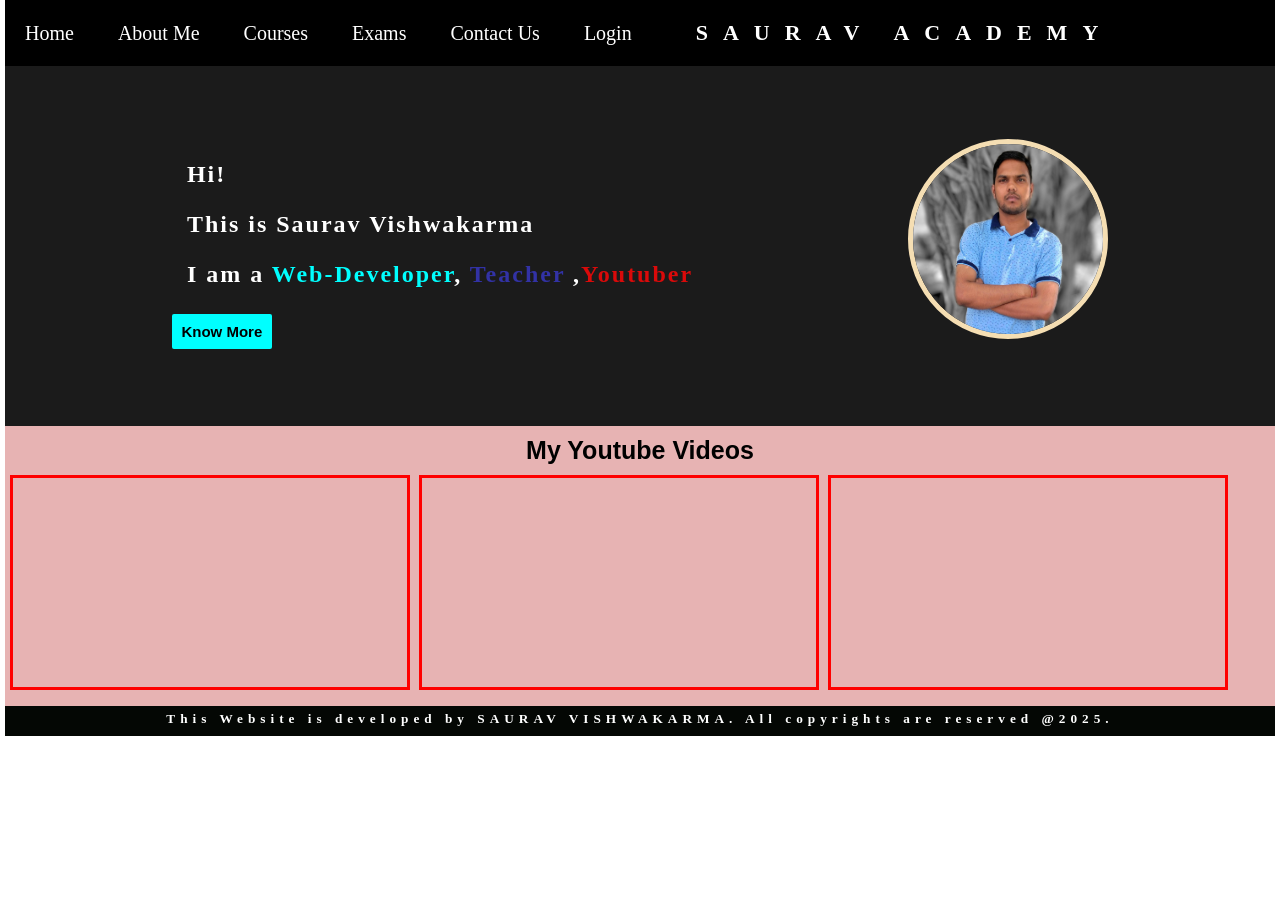
==== index.html @ dc7d072d "Add files via upload" ====
<!DOCTYPE html>
<html lang="en">
  <head>
    <meta charset="UTF-8" />
    <meta name="viewport" content="width=device-width, initial-scale=1.0" />
    <title>SAURAV ACADEMY</title>
    <link rel="stylesheet" href="stylesheet.css">
  </head>
  <body>
    <main class="main_content">
      <header>
        <nav>
          <ul>
            <li><a href="">Home</a></li>
            <li><a href="about.html">About Me</a></li>
            <li>
              <a href="">Courses</a>

              <div class="course">
                
                <ul>
                <li><a href="">Science</a></li>
                <li><a href="">Mathematics</a></li>
                <li><a href="">Web-Development</a>
                <div class="course-web"><ul>
                <li><a href="">HTML</a></li>
                <li><a href="">CSS</a></li>
                <li><a href="">JAVASCRIPT</a></li>
                <li><a href="">PHP</a></li>
              </ul></div></li>
                <li><a href="">MS-Office</a>
                <ul class="course-ms">
                <li><a href="">MS-EXCEL</a></li>
                <li><a href="">MS-POWERPOINT</a></li>
                <li><a href="">MS-WORD</a></li>
                <li><a href="">ADVANCE EXCEL</a></li>
                <li><a href="typing.html">TYPING</a></li>
              
              </li>
              </ul>
            </div
            >
            </li>
            <li>
              <a href="">Exams</a>
              <div  class="course"><ul>
                <li><a href="">Borad Exam</a></li>
                <li><a href="">SSC</a></li>
                <li><a href="">Railway</a></li>
                <li><a href="">Teaching</a></li>
              </ul></div>
            </li>
            <li><a href="">Contact Us</a></li>
            <li><a href="login.html"> Login</a></li>
            <li><span class="logo"><strong>SAURAV ACADEMY</strong></span></li>
          </ul>
        </nav>
      </header>
      <section class="banner">
        <div class="leftban"> <h1>Hi! <br>This is <span class="name">Saurav Vishwakarma</span> <br> I am a <span class="pro">Web-Developer</span>, <span class="pro1">Teacher</span>
        ,<span class="pro2">Youtuber</span></h1>
      <button class="btn1">Know More</button></div>
        <div class="Rightban"><img src="saurav.jpg" alt="Saurav pic"></div>

      </section>
      <section class="youtube">
        
        <div class="you">
          <h2> My Youtube Videos</h2>
          <iframe width="400" height="215" src="https://www.youtube.com/embed/mk6TVXmKYd8?si=Q2ZSdeS3Ahfl4dZO" title="YouTube video player" frameborder="0" allow="accelerometer; autoplay; clipboard-write; encrypted-media; gyroscope; picture-in-picture; web-share" referrerpolicy="strict-origin-when-cross-origin" allowfullscreen></iframe>
<iframe width="400" height="215" src="https://www.youtube.com/embed/g3dyeidQdXg?si=IPsOAfjXn1SQcYuL" title="YouTube video player" frameborder="0" allow="accelerometer; autoplay; clipboard-write; encrypted-media; gyroscope; picture-in-picture; web-share" referrerpolicy="strict-origin-when-cross-origin" allowfullscreen></iframe>
<iframe width="400" height="215" src="https://www.youtube.com/embed/upI6DfXTwQM?si=de1nFRpIZ2mw1HUp" title="YouTube video player" frameborder="0" allow="accelerometer; autoplay; clipboard-write; encrypted-media; gyroscope; picture-in-picture; web-share" referrerpolicy="strict-origin-when-cross-origin" allowfullscreen></iframe>

        </div>
      </section>
      <footer >
<h5>This Website is developed by SAURAV VISHWAKARMA. All copyrights are reserved @2025.
</h5>

      </footer>
    </main>
  </body>
</html>
---- stylesheet.css ----
* {
  margin: 0;
  padding: 0;
  box-sizing: border-box;
}
.main_content {
  width: 1270px;
  padding: 0;
  margin: auto;
  background-color: rgb(27, 27, 27);
  align-items: center;
}
/* nav-bar--------------------------------------------- */
nav {
  position: sticky;
}
nav ul {
  background-color: black;
 }
nav ul li {
  list-style-type: none;
  padding: 20px;
  color: white;
  display: inline-block;
  font-size: 20px;
  }
nav ul li a {
  color: white;
  margin-top: -5px;
}

nav ul li :hover {
  background-color: rgb(20, 20, 243);
  
}
nav ul a {
  text-decoration: none;
}
/* logo------------------------------------------------ */
.logo {
  letter-spacing: 15px;
  margin-left: 20px;
  font-weight: 500;
  font-size: 22px;
}
.course {
  display: none;
  margin-top: 20px;
}
ul li:hover .course {
  display: block;
  position: absolute;
  margin: 0;
  padding: 0;
}
.course ul {
  margin: 0;
  padding: 0;
}
.course-web {
  display: none;
}
.course ul li:hover .course-web {
  position: absolute;
  display: inline-block;
  margin-top: 48px;
  margin-left: -200px;
}
.course-ms {
  display: none;
}
.course ul li:hover .course-ms {
  display: inline-block;
  position: absolute;
  margin-top: 48px;
  margin-left: -150px;
}

.login-button :hover {
  border: 3px solid whitesmoke;
}
.banner {
  height: 350px;
  display: flex;
  align-items: center;
  justify-content: center;
}
.leftban {
  align-items: center;
  letter-spacing: 2px;
  font-weight: 500;
  color: white;
  margin-right: 100px;
}
.leftban h1 {
  padding: 15px;
  letter-spacing: 2px;
  line-height: 50px;
}
.name {
  color: white(234, 236, 236);
  font-weight: 700;
}
.pro1 {
  color: rgb(50, 50, 165);
}
.pro2 {
  color: rgb(218, 10, 10);
}
.Rightban {
  margin-left: 100px;
}
.pro {
  color: aqua;
}
.btn1 {
  /* border-radius: 25px; */
  background-color: aqua;
  color: black;
  border: none;
  width: 100px;
  height: 35px;
  font-size: 15px;
  font-weight: 700;
  padding: 5px;
  border-radius: 2px;
}

.btn1:hover {
  border: 2px solid rgb(20, 20, 243);
  color: white;
  background-color: rgb(10, 10, 10);
}
.Rightban img {
  height: 200px;
  width: 200px;
  border-radius: 50%;
  border: 5px solid wheat;
}

.you{
  height: 280px;
  background-color: rgb(231, 179, 179);
  
  
  
  
}
.you iframe{
  padding: 7px;
  margin-left: 5px;
  border: 3px solid red;
}
 
 .you h2{
  text-align: center;
  padding: 10px;
  
  margin-top: 10px;
  font-size: 25px;
  font-family: 'Lucida Sans', 'Lucida Sans Regular', 'Lucida Grande', 'Lucida Sans Unicode', Geneva, Verdana, sans-serif;
  

 }
footer {
  height: 30px;
  background-color: rgb(4, 7, 4);
  color: white;
  align-items: center;
}
footer h5{
  text-align: center;
  padding: 5px;
  letter-spacing: 5px;

}
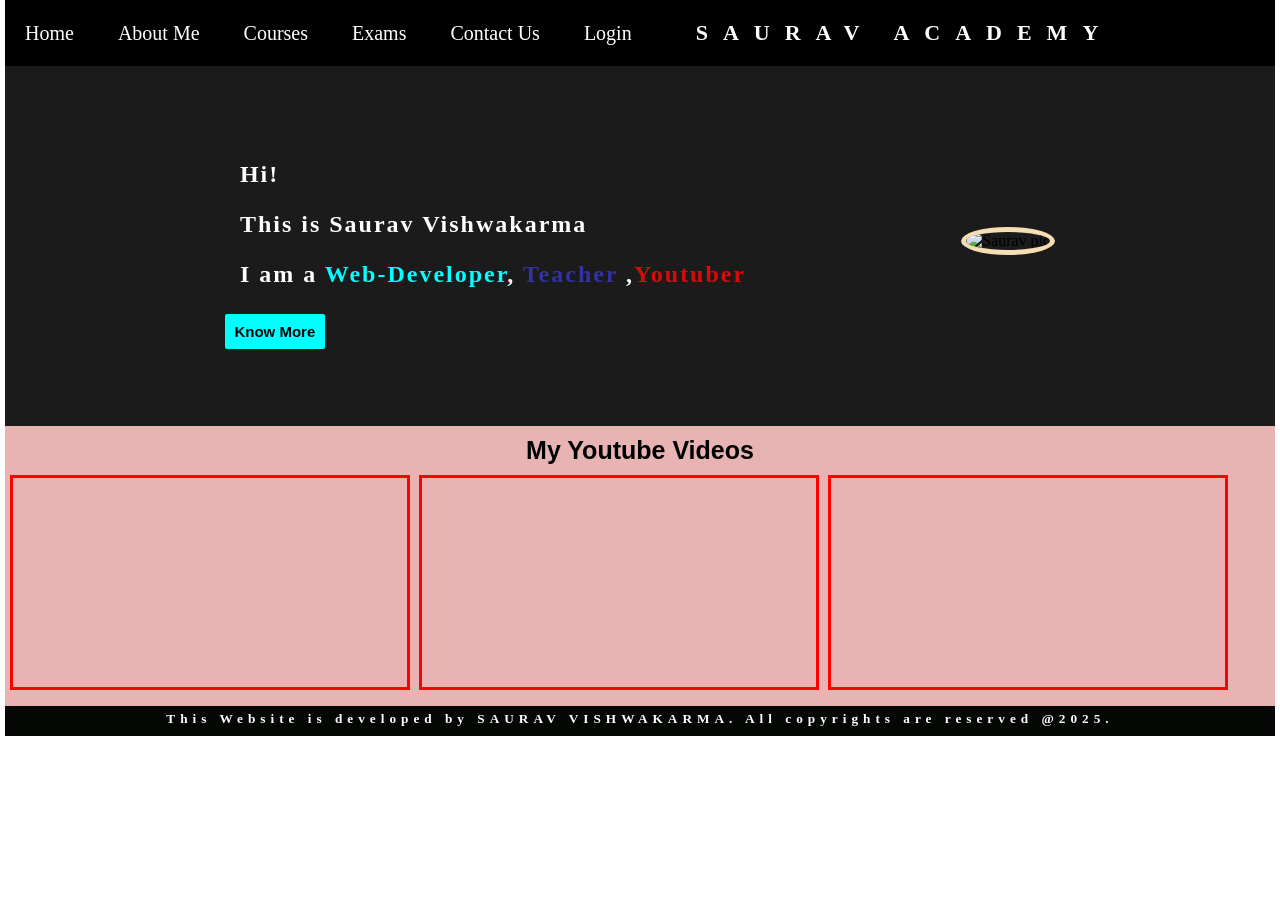
==== commit 0758f6fe: "Update index.html" ====
--- a/index.html
+++ b/index.html
@@ -60,7 +60,7 @@
         <div class="leftban"> <h1>Hi! <br>This is <span class="name">Saurav Vishwakarma</span> <br> I am a <span class="pro">Web-Developer</span>, <span class="pro1">Teacher</span>
         ,<span class="pro2">Youtuber</span></h1>
       <button class="btn1">Know More</button></div>
-        <div class="Rightban"><img src="saurav.jpg" alt="Saurav pic"></div>
+        <div class="Rightban"><img src="sauravnewpic.jpeg" alt="Saurav pic"></div>
 
       </section>
       <section class="youtube">
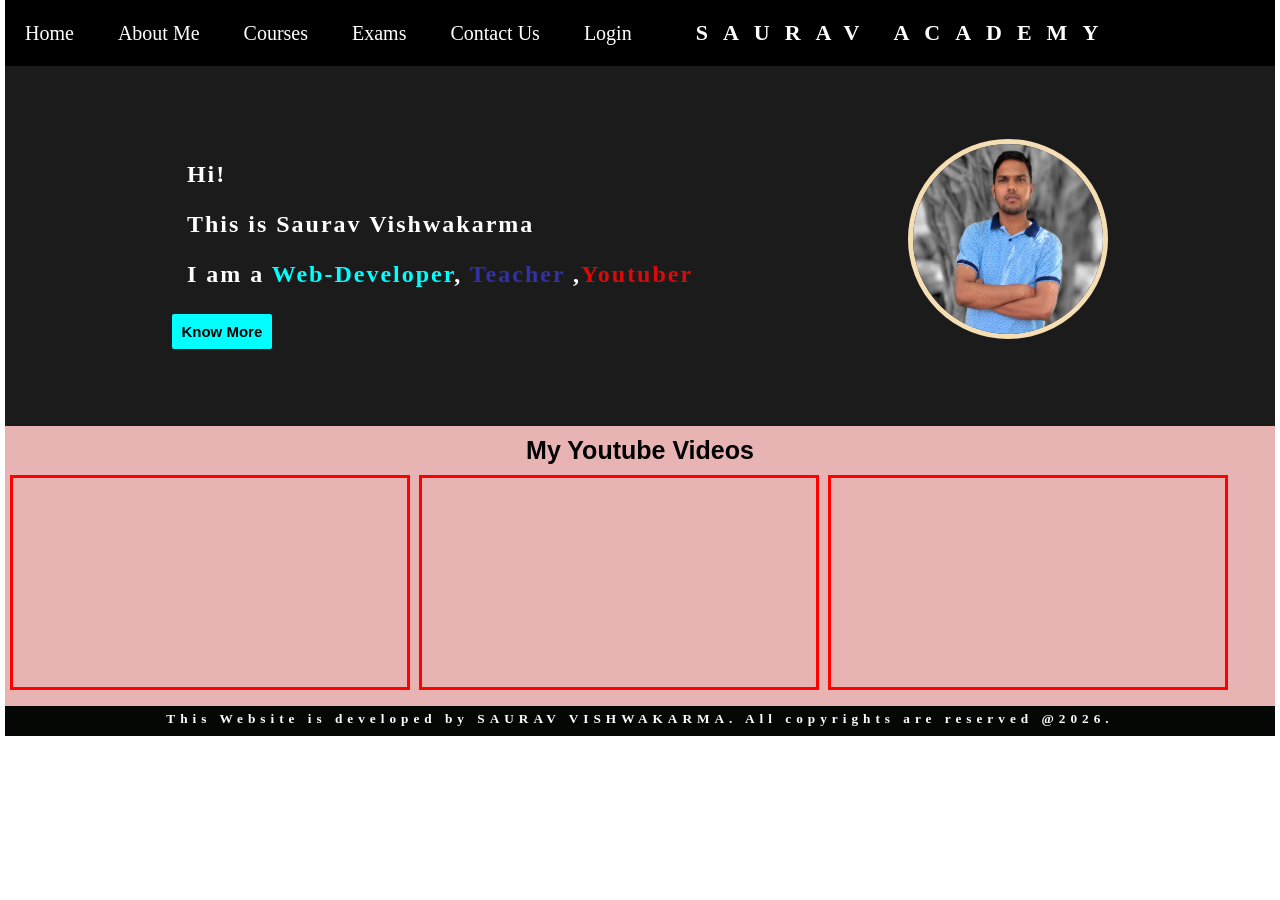
==== commit b3324b96: "Update index.html" ====
--- a/index.html
+++ b/index.html
@@ -60,7 +60,7 @@
         <div class="leftban"> <h1>Hi! <br>This is <span class="name">Saurav Vishwakarma</span> <br> I am a <span class="pro">Web-Developer</span>, <span class="pro1">Teacher</span>
         ,<span class="pro2">Youtuber</span></h1>
       <button class="btn1">Know More</button></div>
-        <div class="Rightban"><img src="sauravnewpic.jpeg" alt="Saurav pic"></div>
+        <div class="Rightban"><img src="saurav.jpg" alt="Saurav pic"></div>
 
       </section>
       <section class="youtube">
@@ -74,7 +74,7 @@
         </div>
       </section>
       <footer >
-<h5>This Website is developed by SAURAV VISHWAKARMA. All copyrights are reserved @2025.
+<h5>This Website is developed by SAURAV VISHWAKARMA. All copyrights are reserved @2026.
 </h5>
 
       </footer>
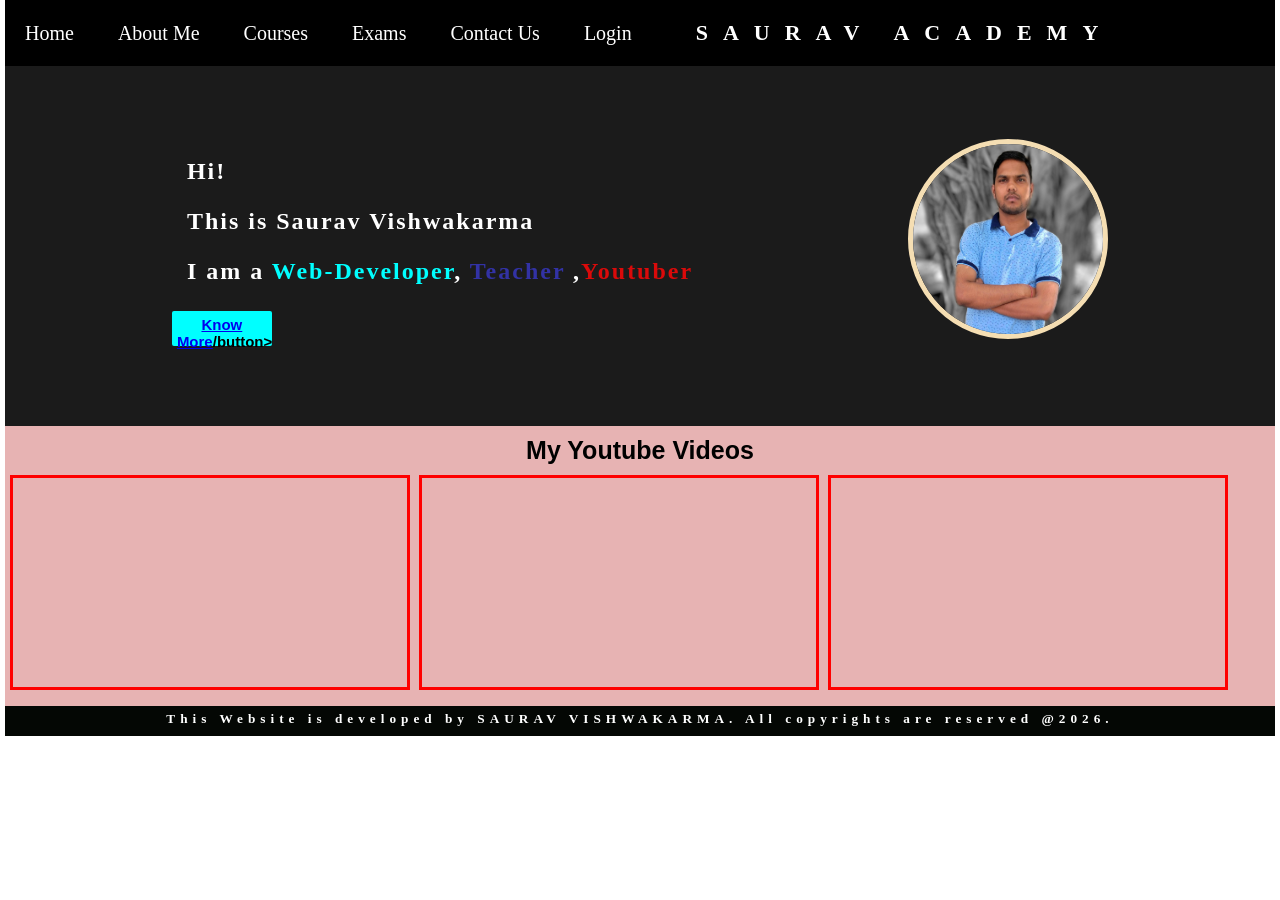
==== commit f294232e: "Update index.html" ====
--- a/index.html
+++ b/index.html
@@ -59,7 +59,7 @@
       <section class="banner">
         <div class="leftban"> <h1>Hi! <br>This is <span class="name">Saurav Vishwakarma</span> <br> I am a <span class="pro">Web-Developer</span>, <span class="pro1">Teacher</span>
         ,<span class="pro2">Youtuber</span></h1>
-      <button class="btn1">Know More</button></div>
+      <button class="btn1"><a href= "about.html">Know More</a>/button></div>
         <div class="Rightban"><img src="saurav.jpg" alt="Saurav pic"></div>
 
       </section>
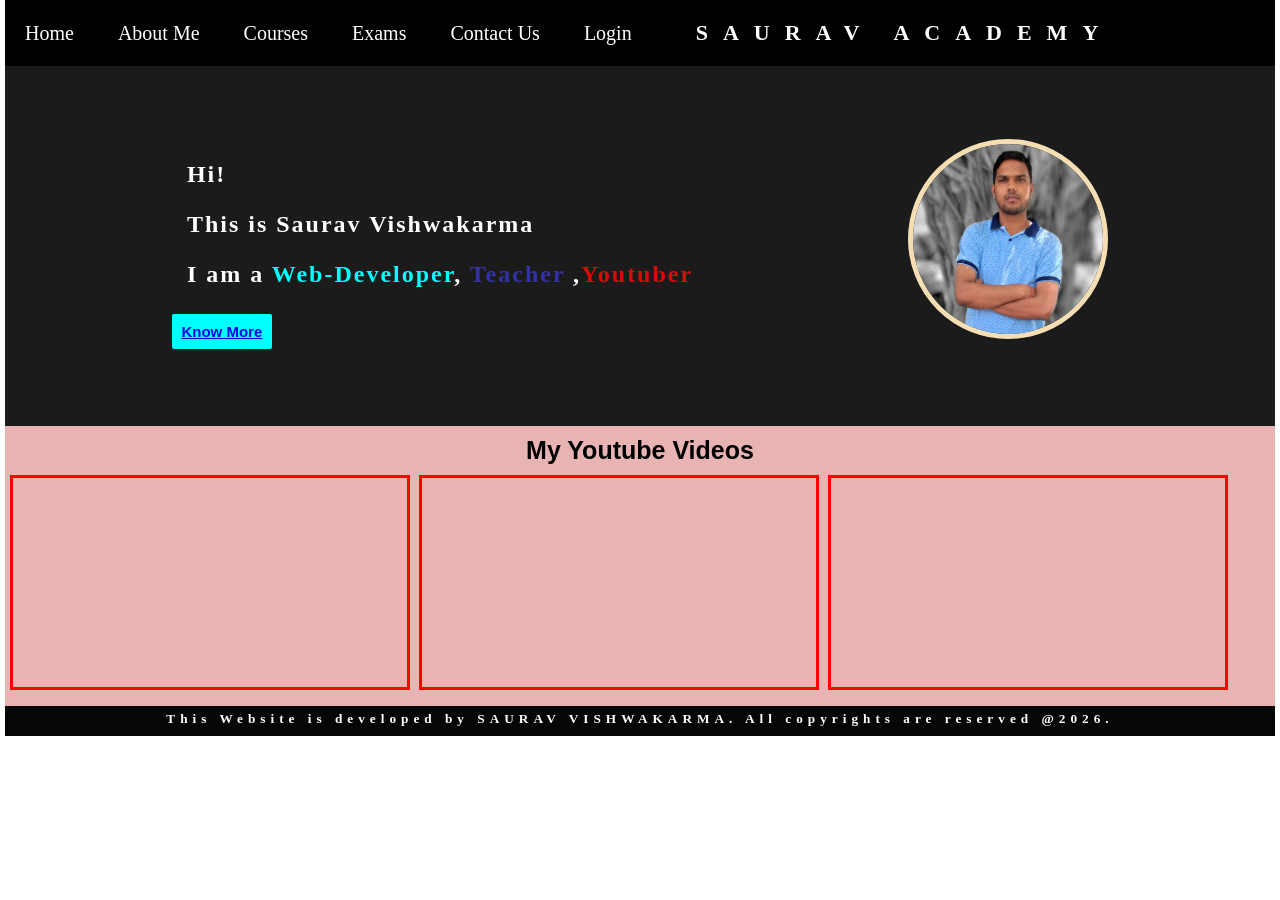
==== commit dd9b4eb3: "Update index.html" ====
--- a/index.html
+++ b/index.html
@@ -59,7 +59,7 @@
       <section class="banner">
         <div class="leftban"> <h1>Hi! <br>This is <span class="name">Saurav Vishwakarma</span> <br> I am a <span class="pro">Web-Developer</span>, <span class="pro1">Teacher</span>
         ,<span class="pro2">Youtuber</span></h1>
-      <button class="btn1"><a href= "about.html">Know More</a>/button></div>
+      <button class="btn1"><a href= "about.html">Know More</a></button></div>
         <div class="Rightban"><img src="saurav.jpg" alt="Saurav pic"></div>
 
       </section>
